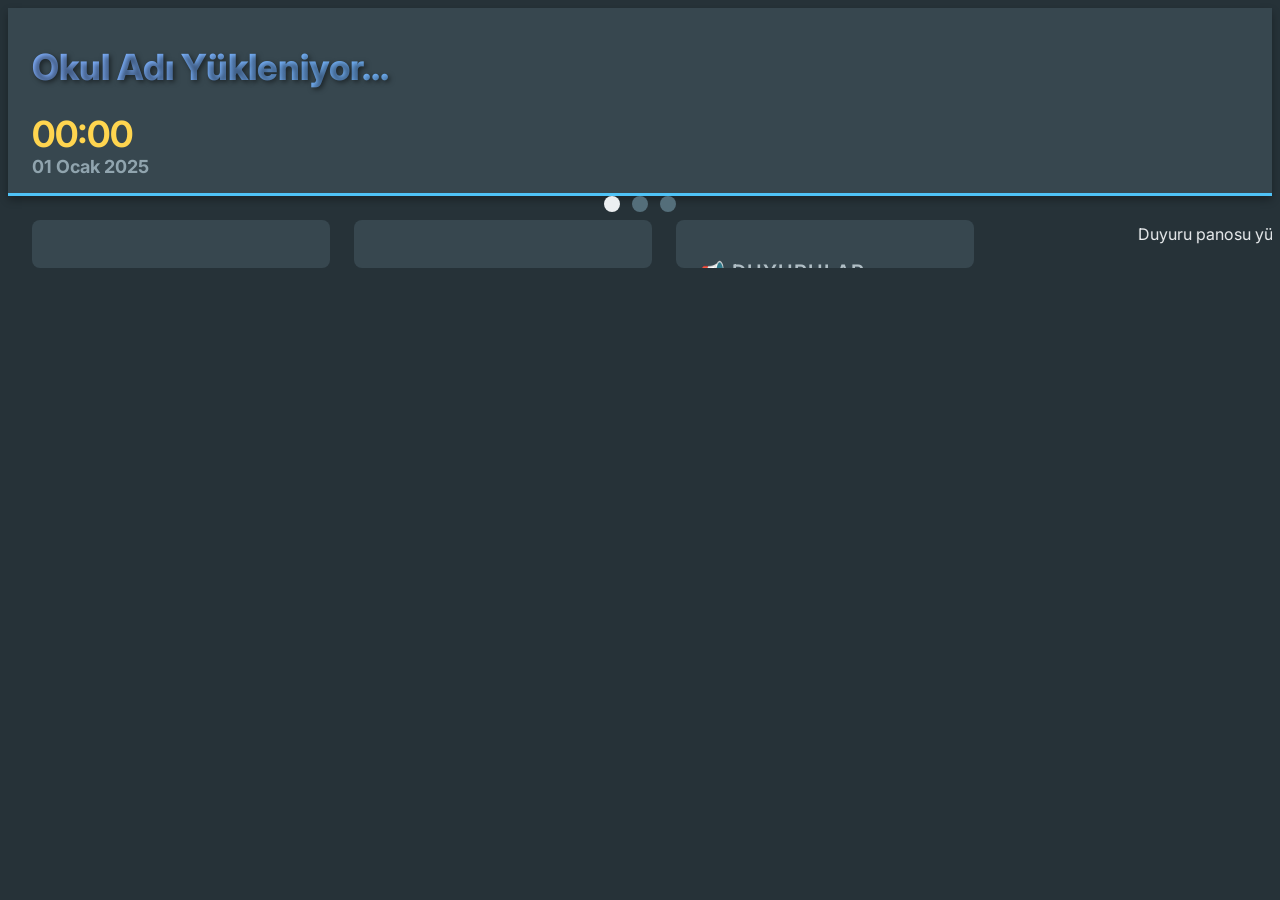
==== index.html @ f114de21 "feat: Projeyi profesyonel standartlarda yeniden yapılandır Bu taahhüt, okul pano projesini daha güve" ====
<!DOCTYPE html>
<html lang="tr">
<head>
    <meta charset="UTF-8">
    <meta name="viewport" content="width=device-width, initial-scale=1.0">
    <title>Okul Dijital Duyuru Panosu</title>


    <script src="https://cdn.tailwindcss.com"></script>


    <link rel="preconnect" href="https://fonts.googleapis.com">
    <link rel="preconnect" href="https://fonts.gstatic.com" crossorigin>
    <link href="https://fonts.googleapis.com/css2?family=Inter:wght@400;500;600;700;900&display=swap" rel="stylesheet">
    <link rel="stylesheet" href="css/style.css">
</head>
<body class="h-screen flex flex-col">


    <header class="flex justify-between items-center flex-shrink-0">
        <div class="flex items-center">
            <img id="school-logo" src="" alt="Okul Logosu" style="display: none;">
            <h1 id="school-name">Okul Adı Yükleniyor...</h1>
        </div>
        <div id="clock" class="text-right">
            <div id="time">00:00</div>
            <div id="date">01 Ocak 2025</div>
        </div>
    </header>


    <main class="flex-1 overflow-hidden relative">

        <!-- Sayfa 1: Genel Bilgiler & Ortak Sınav -->
        <div id="page1" class="page-container">
            <!-- Geri Sayım -->
            <div id="countdown-widget" class="widget col-span-1 row-span-1 flex flex-col items-center justify-center text-center">
                <h2 id="countdown-title" class="widget-title w-full">...</h2>
                <div class="flex-1 flex items-center justify-center gap-4 text-yellow-300">
                    <div class="text-6xl md:text-8xl font-extrabold" id="countdown-days">00</div>
                    <div class="text-2xl md:text-4xl">Gün</div>
                </div>
                <div id="countdown-motto" class="text-amber-200 mt-2 pt-2 border-t border-slate-600 w-full text-center leading-normal text-base">
                    ✨ Yükleniyor...
                </div>
            </div>
            <!-- Hava Durumu -->
            <div id="weather-widget" class="widget col-span-3 row-span-1">
                 <div class="flex justify-between items-center mb-2">
                     <div class="flex gap-4 items-center">
                         <div id="weather-icon">...</div>
                         <div>
                             <div id="weather-temp">-°C</div>
                             <div id="weather-desc">Yükleniyor...</div>
                         </div>
                     </div>
                     <div class="flex gap-6 text-center text-sm">
                         <div id="forecast-1">...</div>
                         <div id="forecast-2">...</div>
                         <div id="forecast-3">...</div>
                     </div>
                 </div>
                <div id="weather-advice" class="text-amber-200 border-t border-slate-600 w-full text-center leading-normal text-base pt-3 mt-3">
                    ✨ Yükleniyor...
                </div>
            </div>
             <!-- YENİ: Ortak Sınav Takvimi -->
            <div id="common-exam-widget" class="widget col-span-4 row-span-1 flex flex-col" style="display: none;">
                <h2 id="common-exam-title" class="widget-title">Ortak Sınav Takvimi</h2>
                <ul id="common-exam-list" class="flex-1 space-y-1 overflow-y-auto">
                    <li>Takvim yükleniyor...</li>
                </ul>
            </div>
             <!-- Duyurular (Ortak Sınav gösterilmiyorsa burası görünür) -->
            <div id="announcements-widget" class="widget col-span-4 row-span-1 flex flex-col">
                <h2 class="widget-title">📢 Duyurular</h2>
                <div id="announcement-summary" class="text-amber-200 mb-2 pb-2 border-b border-slate-600" style="display: none;">
                     ✨ Yükleniyor...
                </div>
                <ul id="announcements-list" class="flex-1 space-y-2 overflow-y-auto">
                    <li>Duyurular yükleniyor...</li>
                </ul>
            </div>
        </div>

        <!-- Sayfa 2: Akademi & Nöbet -->
        <div id="page2" class="page-container hidden-page">
            <!-- Ders Programı -->
            <div id="schedule-widget" class="widget col-span-3 row-span-1 flex flex-col">
                <h2 id="schedule-title" class="widget-title">📚 Ders Programı (Yükleniyor...)</h2>
                <div id="schedule-list" class="schedule-grid flex-1">
                    <p class="text-slate-400 col-span-full text-center">Program yükleniyor...</p>
                </div>
                <div id="schedule-topic" class="text-amber-200 mt-3 pt-3 border-t border-slate-600 w-full text-center leading-normal">
                    ✨ Yükleniyor...
                </div>
            </div>
             <!-- Nöbetçiler -->
            <div id="duty-widget" class="widget col-span-1 row-span-1">
                <h2 class="widget-title">🧑‍🏫 Nöbetçi Öğretmenler</h2>
                <ul id="duty-list" class="flex-1 space-y-2 overflow-y-auto">
                    <li>Nöbetçi listesi yükleniyor...</li>
                </ul>
            </div>
        </div>

        <!-- Sayfa 3: Medya & Başarı -->
        <div id="page3" class="page-container hidden-page">
             <!-- Slayt Gösterisi -->
            <div id="slideshow-widget" class="widget col-span-3 row-span-1 relative bg-black p-0">
                 <img id="slideshow-image" src="https://placehold.co/1000x800/37474F/ECEFF1?text=Slayt+Yükleniyor..." alt="Slayt Gösterisi" class="absolute top-0 left-0 w-full h-full object-contain"/>
                 <div id="slideshow-dots" class="absolute bottom-4 left-1/2 transform -translate-x-1/2 flex gap-2 z-10"></div>
            </div>
            <!-- Sınav/Bilgi/Kelime -->
            <div id="exam-fact-word-widget" class="widget col-span-1 row-span-1 relative">
                 <!-- Sınav İçeriği -->
                <div id="exam-content" class="absolute inset-0 p-6 flex flex-col opacity-100">
                    <h2 id="exam-title" class="widget-title">Sınav Başarısı Yükleniyor...</h2>
                    <div id="exam-grades" class="flex-1 grid grid-cols-1 gap-y-2 overflow-y-auto"></div>
                </div>
                 <!-- Günün Bilgisi İçeriği -->
                <div id="fact-content" class="absolute inset-0 p-6 flex flex-col opacity-0">
                    <h2 class="widget-title">✨ Günün Bilgisi</h2>
                    <div id="fact-text" class="flex-1 flex items-center justify-center text-center leading-snug">
                        Yükleniyor...
                    </div>
                </div>
                 <!-- Günün Kelimesi İçeriği -->
                <div id="word-content" class="absolute inset-0 p-6 flex flex-col opacity-0">
                    <h2 class="widget-title">✨ Günün Kelimesi</h2>
                    <div id="word-text" class="flex-1 flex flex-col items-center justify-center text-center leading-snug">
                        Yükleniyor...
                    </div>
                </div>
            </div>
        </div>
    </main>


    <footer class="bg-transparent px-6 py-2 flex-shrink-0">
        <!-- Sayfa Navigasyon Butonları -->
        <div id="page-navigation" class="page-nav">
            <span id="nav-btn-1" class="page-nav-button active" onclick="manualGoToPage(1)"></span>
            <span id="nav-btn-2" class="page-nav-button" onclick="manualGoToPage(2)"></span>
            <span id="nav-btn-3" class="page-nav-button" onclick="manualGoToPage(3)"></span>
        </div>
        <marquee id="scrolling-text">Duyuru panosu yükleniyor... Veriler Firebase üzerinden çekilecek...</marquee>
    </footer>


    <script type="module" src="js/config.js"></script>
    <script type="module" src="js/app.js"></script>
</body>
</html>
---- css/style.css ----
/* Ana fontu Inter olarak ayarla */
body {
    font-family: 'Inter', sans-serif;
    background-color: #263238;
    color: #ECEFF1;
    overflow: hidden;
}
/* Başlık (Banner) Stili */
header {
    background-color: #37474F;
    padding: 1rem 1.5rem; /* py-4 px-6, Biraz artırıldı */
    border-bottom: 3px solid #4FC3F7; /* Çizgi kalınlaştırıldı */
    box-shadow: 0 4px 8px rgba(0,0,0,0.3); /* Gölge güçlendirildi */
}
/* Widget'lar için stil */
.widget {
    background-color: #37474F;
    border-radius: 0.5rem;
    padding: 1.5rem;
    display: flex;
    flex-direction: column;
    overflow: hidden;
}
/* Widget başlıkları */
.widget-title {
    font-size: 1.25rem;
    font-weight: 600;
    color: #B0BEC5;
    margin-bottom: 1rem;
    border-bottom: 1px solid #455A64;
    padding-bottom: 0.75rem;
    text-transform: uppercase;
    letter-spacing: 0.05em;
    flex-shrink: 0;
}
/* Başlık (Okul Adı) */
#school-name {
    font-size: 2.25rem;
    font-weight: 800; /* Kalınlaştırıldı */
    background: linear-gradient(to right, #82B1FF, #4FC3F7);
    -webkit-background-clip: text;
    -webkit-text-fill-color: transparent;
    text-shadow: 2px 2px 5px rgba(0, 0, 0, 0.5); /* Gölge keskinleştirildi */
    line-height: 1.1; /* Satır aralığı azaltıldı */
}
/* Saat */
#clock {
    font-size: 2.25rem;
    font-weight: 700;
    color: #FFD54F;
}
#clock #date {
    font-size: 1.125rem;
    color: #90A4AE;
}
/* Kayan yazı için stil (Admin panelinden ayarlanıyor) */
marquee { display: block; }
/* Logo için stil */
#school-logo {
    height: 3.5rem;
    width: auto;
    margin-right: 1rem;
    object-fit: contain;
    /* Hafif yuvarlak köşe ve gölge eklendi */
    border-radius: 0.25rem;
    box-shadow: 0 0 5px rgba(0, 0, 0, 0.4);
}
/* Hava Durumu */
#weather-widget { padding: 1rem; }
#weather-icon { font-size: 3.75rem; }
#weather-temp { font-size: 3rem; }
#weather-desc { font-size: 1.125rem; }
#forecast-1, #forecast-2, #forecast-3 { flex: 1; text-align: center;}
#forecast-1 div, #forecast-2 div, #forecast-3 div { font-size: 0.875rem; }
#forecast-1 .text-3xl, #forecast-2 .text-3xl, #forecast-3 .text-3xl { font-size: 1.875rem; }
#weather-advice { font-size: 0.875rem; margin-top: 0.75rem; padding-top: 0.75rem; }

/* İçerik listeleri (Duyuru, Nöbet, Ortak Sınav) */
#announcements-list li, #duty-list li, #common-exam-list li {
     font-size: 1rem;
     padding-bottom: 0.25rem;
     margin-bottom: 0.25rem;
}
 #announcement-summary { font-size: 0.875rem; }
 /* Ortak Sınav stili */
 #common-exam-list {
     display: grid;
     grid-template-columns: 1fr 2fr 1.5fr;
     gap: 0.5rem 1rem;
     font-size: 0.9rem;
     overflow-y: auto;
     max-height: calc(100% - 4rem);
 }
 .exam-item {
     display: contents;
     padding: 0.2rem 0;
     border-bottom: 1px solid #455A64;
 }
 .exam-item:last-child { border-bottom: none; }

 .exam-date { font-weight: 600; color: #FFD54F; }
 .exam-details { color: #ECEFF1; font-weight: 500;}
 .exam-time { color: #82B1FF; font-weight: 600; text-align: right;}


/* Sınav Başarısı / Günün Bilgisi / Günün Kelimesi Animasyonu */
.fade-out { animation: fadeOut 0.5s forwards; }
.fade-in { animation: fadeIn 0.5s forwards; }
@keyframes fadeOut { from { opacity: 1; } to { opacity: 0; } }
@keyframes fadeIn { from { opacity: 0; } to { opacity: 1; } }
#exam-grades { font-size: 0.875rem; }
#fact-text, #word-text { font-size: 1.25rem; }


/* Ders Programı - Anlık */
.schedule-grid {
    display: grid;
    grid-template-columns: repeat(auto-fit, minmax(140px, 1fr));
    gap: 0.75rem;
    font-size: 1rem;
    overflow-y: auto;
    max-height: calc(100% - 6rem);
}
.schedule-item span:first-child { font-weight: 600; color: #82B1FF; }
#schedule-topic { font-size: 0.875rem; }

/* TTS Buton Stilleri */
.tts-button { font-size: 1.5rem; margin-left: 0.75rem; background: none; border: none; cursor: pointer; opacity: 0.7; transition: opacity 0.2s; }
.tts-button:hover { opacity: 1; }
.tts-button.loading::after { content: "⏳"; display: inline-block; animation: spin 1s linear infinite; }
.tts-button.playing::after { content: "🔊"; }
@keyframes spin { from { transform: rotate(0deg); } to { transform: rotate(360deg); } }


/* Sayfa Geçiş Stilleri */
main { position: relative; }
.page-container {
    position: absolute; top: 0; left: 0; width: 100%; height: 100%;
    padding: 1.5rem;
    display: grid;
    gap: 1.5rem;
    transition: opacity 0.7s ease-in-out; opacity: 1;
}
.page-container.hidden-page { opacity: 0; pointer-events: none; }

/* Sayfa Grid Ayarları */
#page1 { grid-template-columns: repeat(4, 1fr); grid-template-rows: repeat(2, 1fr); }
#page2 { grid-template-columns: repeat(4, 1fr); grid-template-rows: 1fr; }
#page3 { grid-template-columns: repeat(4, 1fr); grid-template-rows: 1fr; }


/* Günün Kelimesi Stili */
#word-text strong { color: #FFD54F; font-weight: 600; }

/* Sayfa Navigasyon Butonları Stilleri */
.page-nav { text-align: center; padding-bottom: 0.5rem; }
.page-nav-button { display: inline-block; width: 1rem; height: 1rem; background-color: #546E7A; border-radius: 9999px; margin: 0 0.25rem; cursor: pointer; transition: background-color 0.3s; }
.page-nav-button:hover { background-color: #78909C; }
.page-nav-button.active { background-color: #ECEFF1; }
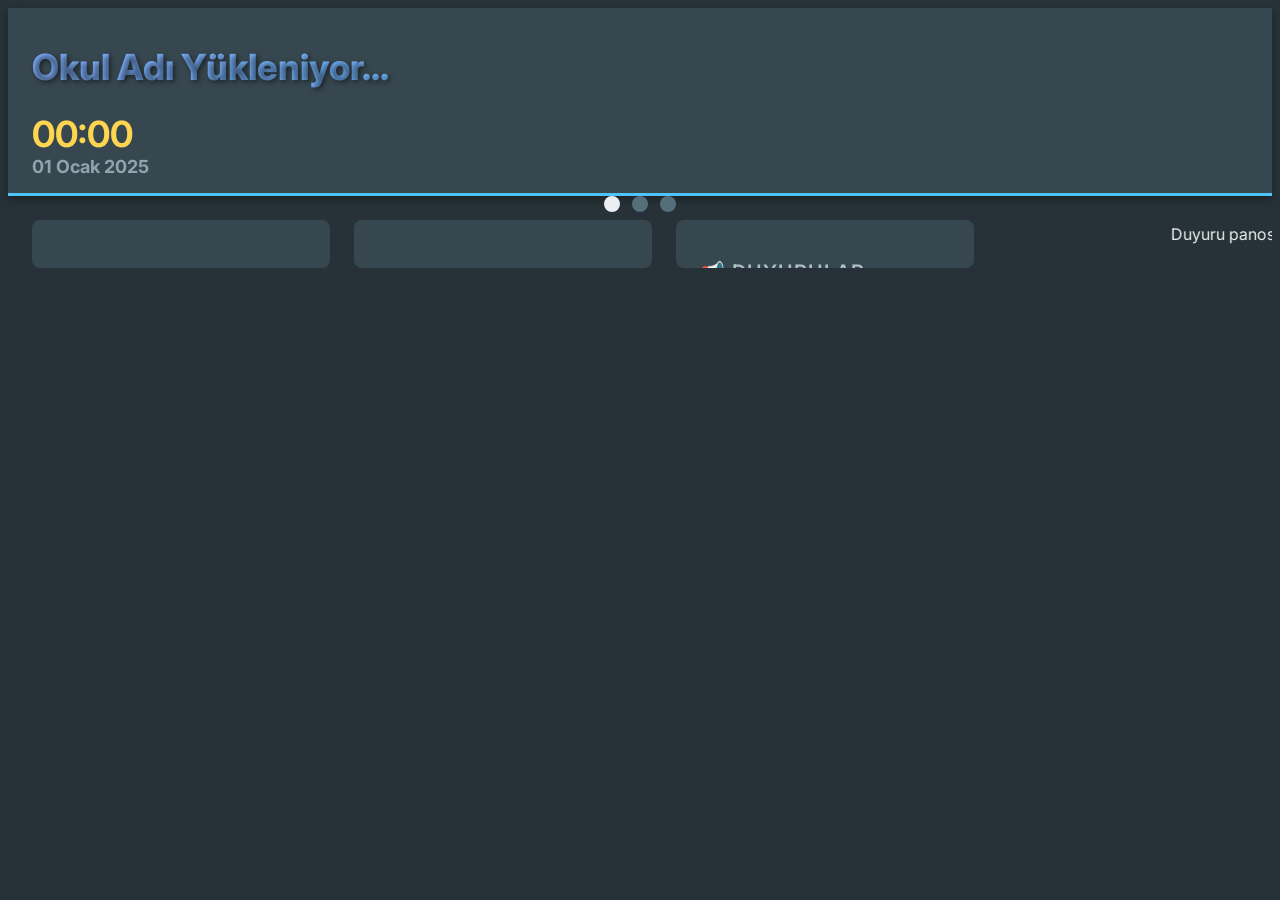
==== commit 88c503f4: "feat: Dijital Pano Projesini Yeniden Yapılandır ve Güvenliği Sağla Bu commit, dijital pano projesini" ====
--- a/index.html
+++ b/index.html
@@ -148,7 +148,6 @@
     </footer>
 
 
-    <script type="module" src="js/config.js"></script>
-    <script type="module" src="js/app.js"></script>
+    <script type="module" src="js/display.js"></script>
 </body>
 </html>
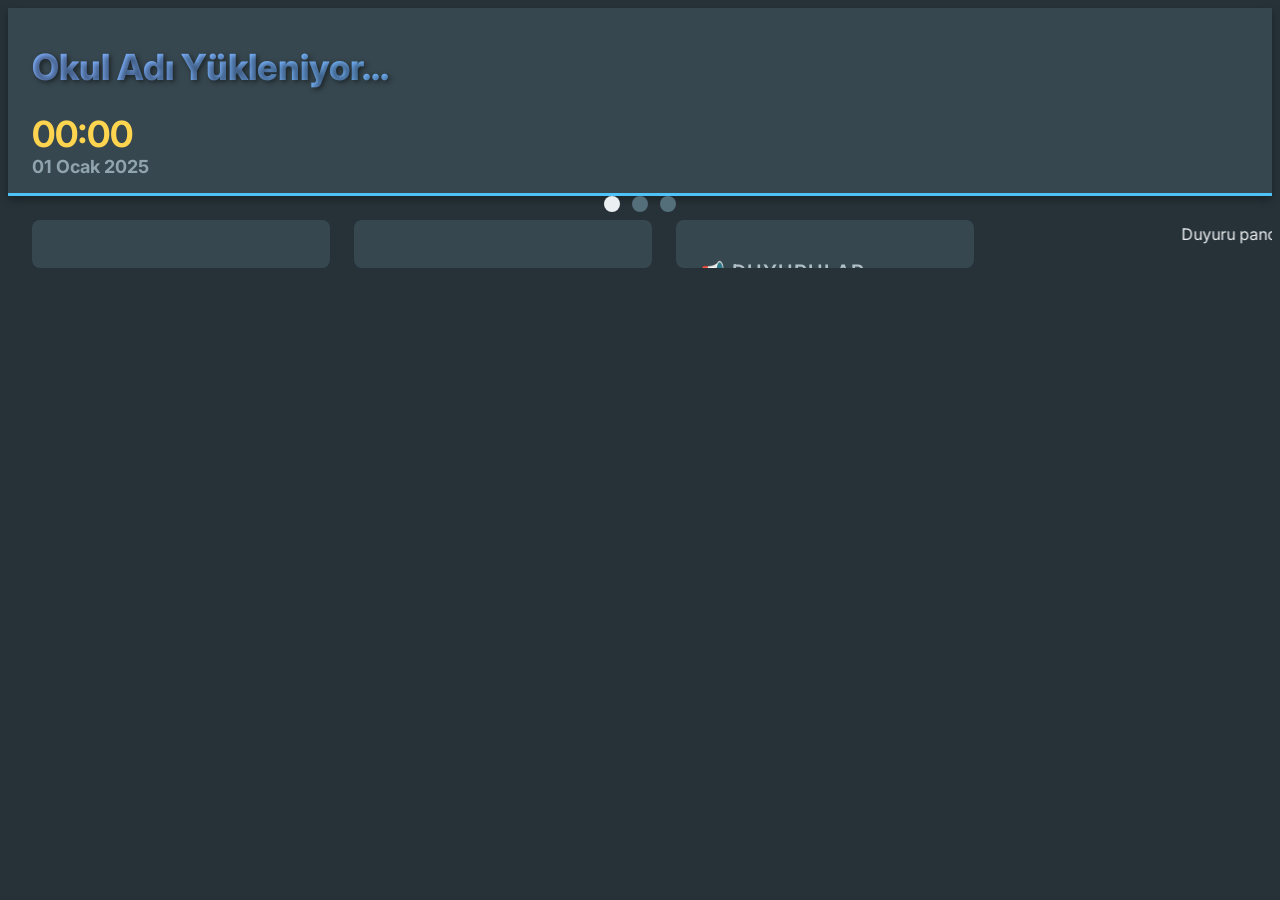
==== commit e91148ee: "feat: Dijital Pano Sistemini Tamamla ve Güvenliği Sağla Bu commit, dijital pano projesini tamamen iş" ====
--- a/index.html
+++ b/index.html
@@ -148,6 +148,7 @@
     </footer>
 
 
-    <script type="module" src="js/display.js"></script>
+    <script type="module" src="js/firebase-config.js"></script>
+    <script type="module" src="js/index.js"></script>
 </body>
 </html>
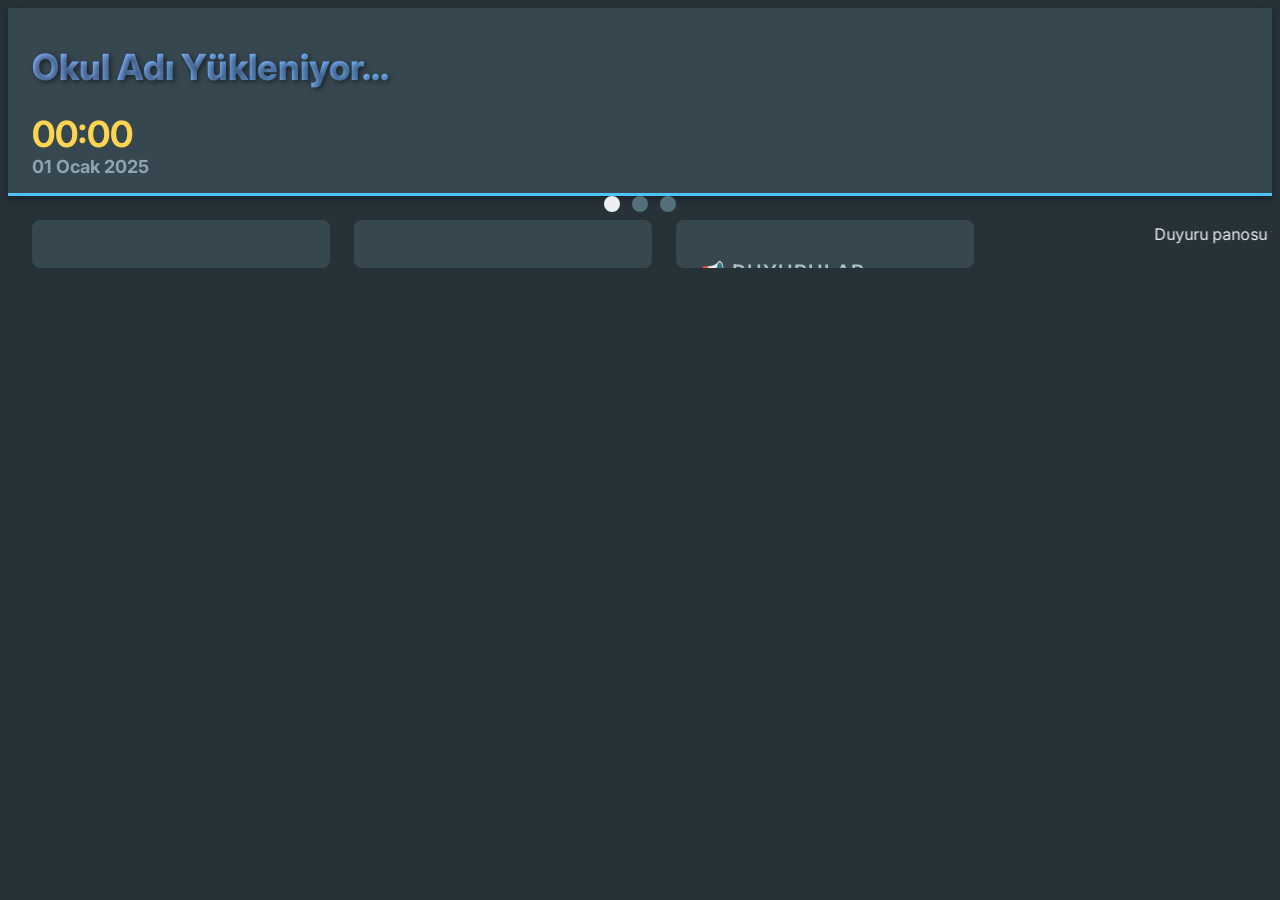
==== commit 2ba2d289: "feat: Öğretmen ders programı özelliği eklendi Bu değişiklik, uygulamaya öğretmen ders programlarını " ====
--- a/index.html
+++ b/index.html
@@ -95,6 +95,16 @@
                     ✨ Yükleniyor...
                 </div>
             </div>
+            <!-- Öğretmen Ders Programı -->
+            <div id="teacher-schedule-widget" class="widget col-span-2 row-span-1 flex flex-col">
+                <div class="flex justify-between items-center">
+                    <h2 class="widget-title">🧑‍🏫 Öğretmen Programı</h2>
+                    <select id="teacher-select" class="widget-select"></select>
+                </div>
+                <div id="teacher-schedule-list" class="schedule-grid flex-1">
+                    <p class="text-slate-400 col-span-full text-center">Öğretmen seçiniz...</p>
+                </div>
+            </div>
              <!-- Nöbetçiler -->
             <div id="duty-widget" class="widget col-span-1 row-span-1">
                 <h2 class="widget-title">🧑‍🏫 Nöbetçi Öğretmenler</h2>
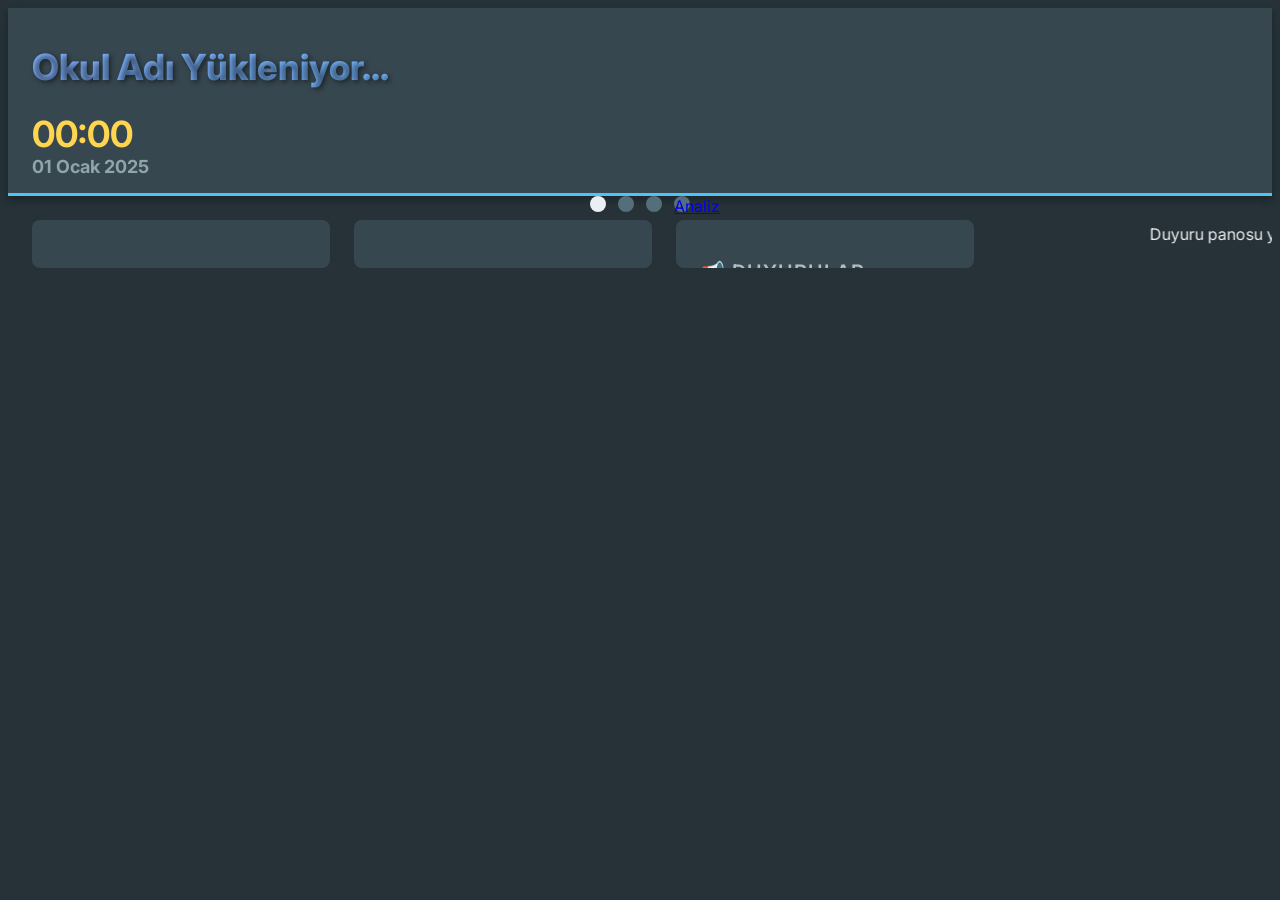
==== commit 110bbf38: "feat: Mikro ve Nano Öğrenme Analiz sayfası eklendi Bu commit, "Mikro ve Nano Öğrenme Kapsamlı Analiz" ====
--- a/index.html
+++ b/index.html
@@ -95,16 +95,6 @@
                     ✨ Yükleniyor...
                 </div>
             </div>
-            <!-- Öğretmen Ders Programı -->
-            <div id="teacher-schedule-widget" class="widget col-span-2 row-span-1 flex flex-col">
-                <div class="flex justify-between items-center">
-                    <h2 class="widget-title">🧑‍🏫 Öğretmen Programı</h2>
-                    <select id="teacher-select" class="widget-select"></select>
-                </div>
-                <div id="teacher-schedule-list" class="schedule-grid flex-1">
-                    <p class="text-slate-400 col-span-full text-center">Öğretmen seçiniz...</p>
-                </div>
-            </div>
              <!-- Nöbetçiler -->
             <div id="duty-widget" class="widget col-span-1 row-span-1">
                 <h2 class="widget-title">🧑‍🏫 Nöbetçi Öğretmenler</h2>
@@ -153,6 +143,7 @@
             <span id="nav-btn-1" class="page-nav-button active" onclick="manualGoToPage(1)"></span>
             <span id="nav-btn-2" class="page-nav-button" onclick="manualGoToPage(2)"></span>
             <span id="nav-btn-3" class="page-nav-button" onclick="manualGoToPage(3)"></span>
+            <a href="analiz.html" class="page-nav-button">Analiz</a>
         </div>
         <marquee id="scrolling-text">Duyuru panosu yükleniyor... Veriler Firebase üzerinden çekilecek...</marquee>
     </footer>
